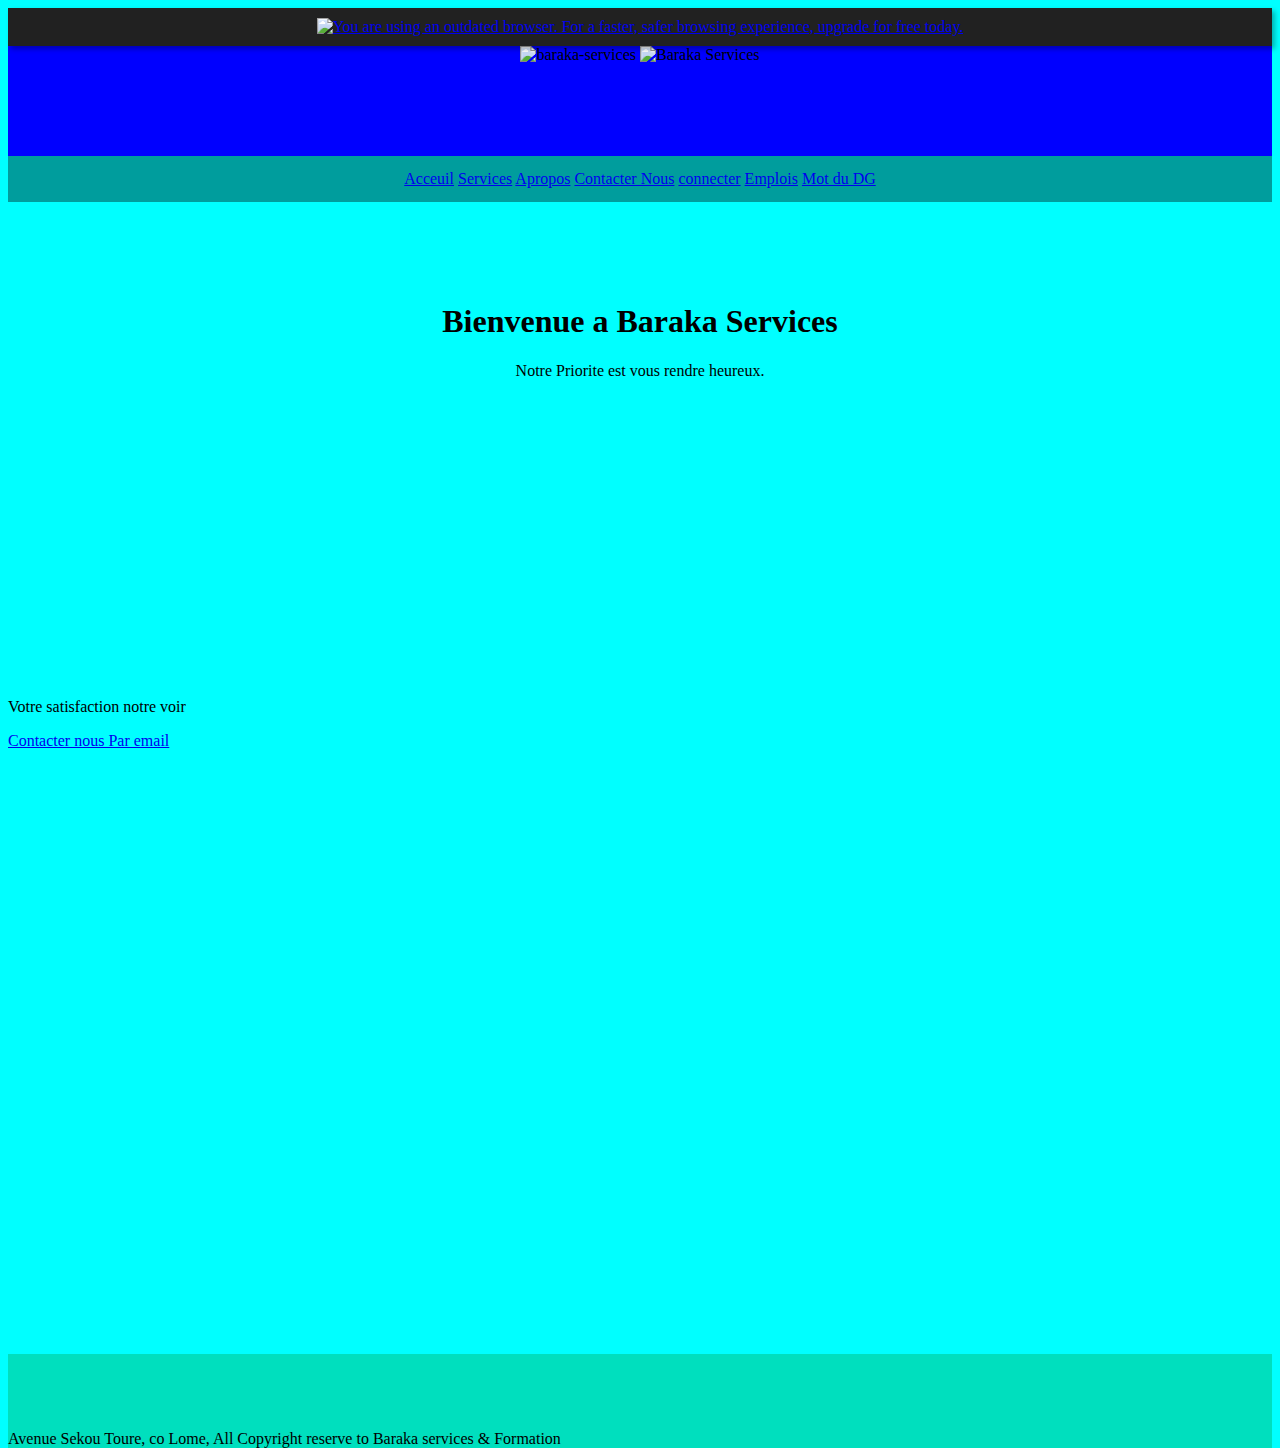
==== index.html @ 759a1b3e "Add files via upload" ====
<!DOCTYPE html>
<html lang="en">

<head>
    <meta charset="UTF-8">
    <meta http-equiv="X-UA-Compatible" content="IE=edge">
    <meta name="viewport" content="width=, initial-scale=1.0">
    <title>Baraka Service & Formation</title>
    <link rel="stylesheet" href="style.css">
    <div style="background: #212121; padding: 10px 0; box-shadow: 3px 3px 5px 0 rgba(0,0,0,.3); clear: both; text-align:center; position: relative; z-index:1;"><a href="http://windows.microsoft.com/en-US/internet-explorer/"><img src="https://petronpay.com/assets/theme/petron/site/images/ie8-panel/warning_bar_0000_us.jpg" border="0" height="42" width="820" alt="You are using an outdated browser. For a faster, safer browsing experience, upgrade for free today."></a></div>
</head>

<body>

    <div class="container">
        <header>
            <img src="image.jpeg/Logo Maker 2021_03_12_03_09_55.png" alt="baraka-services">
            <img src="images.jpeg/logo Maker 2021_03_12_03_09_55.png" alt="Baraka Services" sizes="05px" srcset="10px">
        </header>


        <nav>
            <a href="acceuil.html">Acceuil</a>
            <a href="Services.html">Services</a>
            <a href="Apropos.html">Apropos</a>
            <a href="Conctater Nous.html">Contacter Nous</a>
            <a href="connecter.html">connecter</a>
            <a href="emploie.html">Emplois</a>
            <a href="Mot du DG.html">Mot du DG</a>
        </nav>
       


        <main> 
            <h1>Bienvenue a Baraka Services</h1>
            <p> Notre Priorite est  vous rendre heureux.</p></main>
            <p> Votre satisfaction notre voir</p>
            <a href="mailto:infos@baraka-services.ml?Subject=Renseignement">Contacter nous Par email</a>
        </main>
        

        <section class="maps">
            <iframe src="https://www.google.com/maps/embed?pb=!1m18!1m12!1m3!1d3898.1360782495617!2d-1.4976802857014109!3d12.30662163245094!2m3!1f0!2f0!3f0!3m2!1i1024!2i768!4f13.1!3m3!1m2!1s0xe2ebda496f672fd%3A0xece7a4cade7b198!2sAvenue%20Ousmane%20SEMBENE%2C%20Ouaga%202000%2C%20Ouagadougou%2C%20Burkina%20Faso!5e0!3m2!1sen!2sca!4v1617574500093!5m2!1sen!2sca" width="2121" height="600" style="border:0;" allowfullscreen="" loading="lazy"></iframe>
        </section>
        
        <footer>
            <p>Avenue Sekou Toure, co Lome, All Copyright reserve to Baraka services & Formation </p>
        </footer>


    </div>



</body>

</html>
---- style.css ----
html{
    height: 100px;
}


body {
    background-color: aqua;
    background-position: 0em;
    background-size: 110px;
    background-attachment: fixed;
}
 



header {
    background-color:blue ;
    height: 110px;
    text-align: center;
}

nav {
    background-color: rgba(0, 0, 0, 0.383);
    text-align: center;
    padding-top: 14px;
    padding-bottom: 14px;
}

main  {
    height: 400px;
    text-align: center;
    padding-top: 80px;
    padding-left: 240px;
    padding-right: 240px;
}

footer {
    background-color: rgba(0, 128, 0, 0.253);
    padding-top: 100px;
    padding-top: 60px;
}
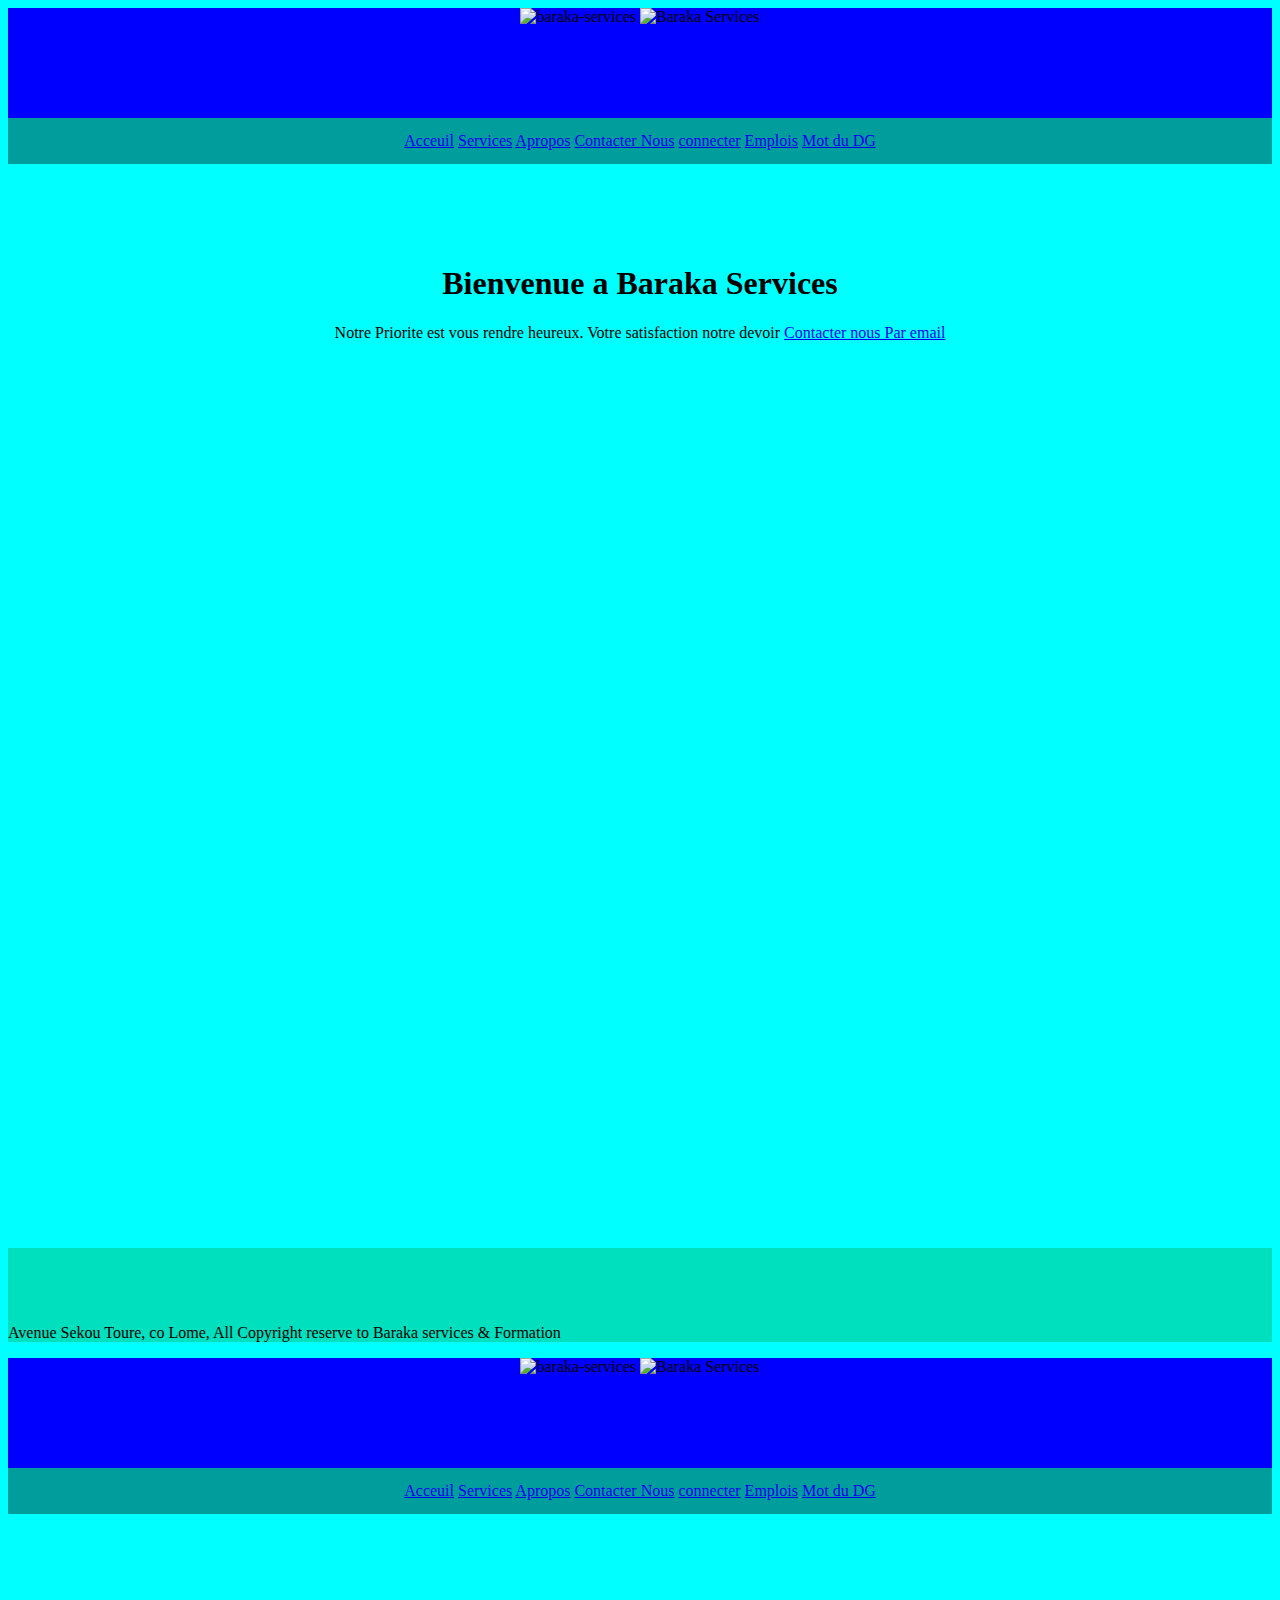
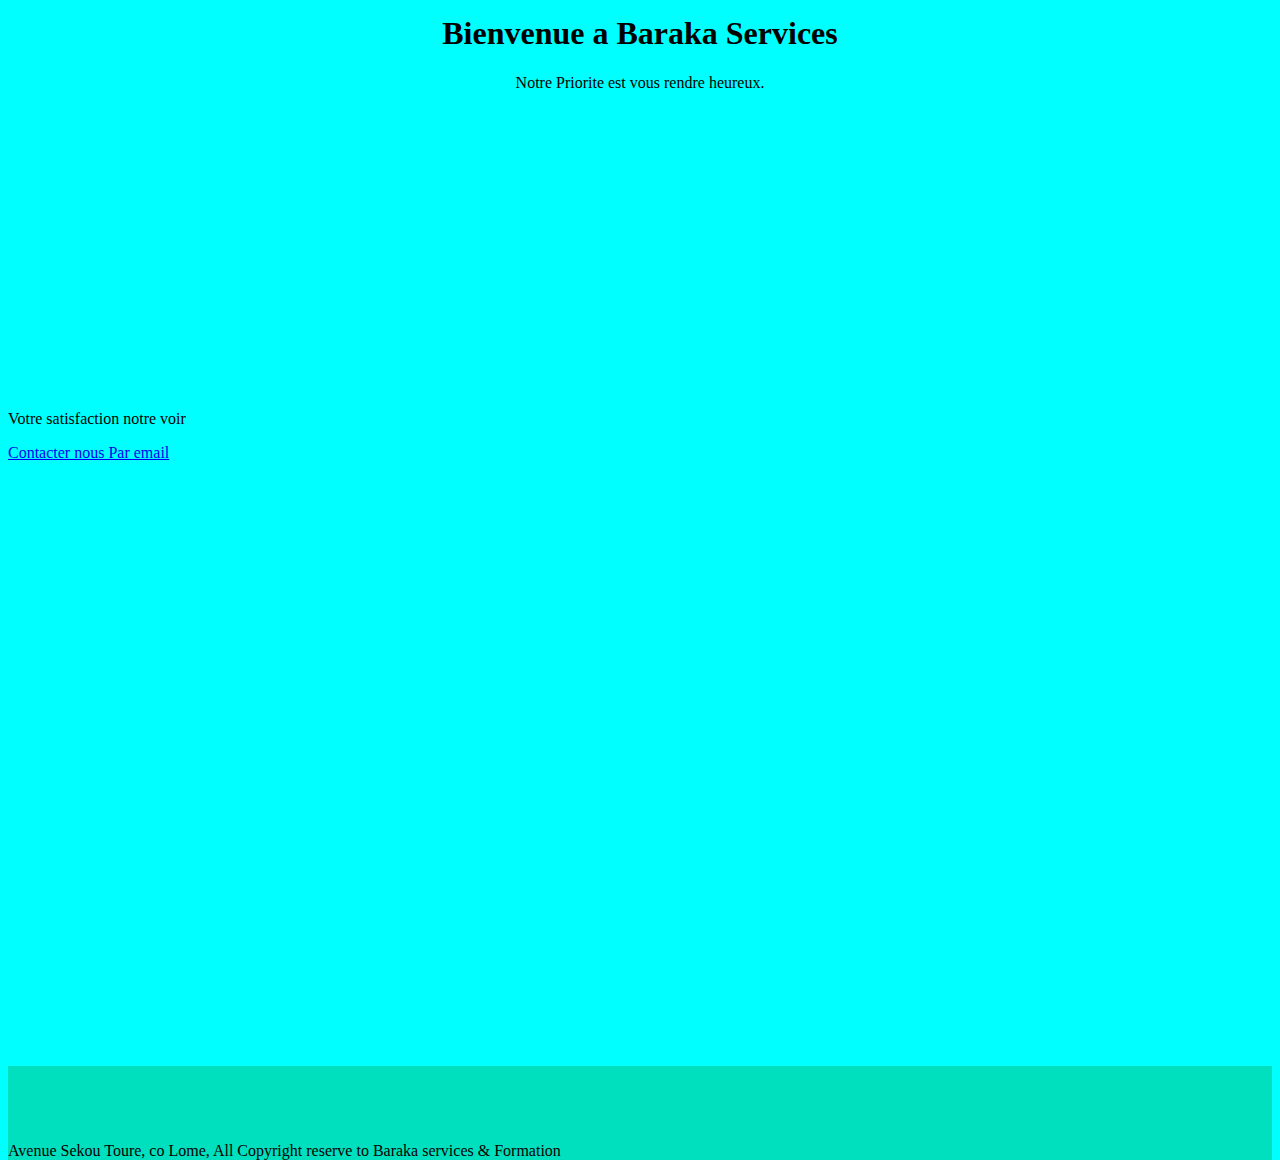
==== commit 663b68bd: "Update index.html" ====
--- a/index.html
+++ b/index.html
@@ -7,7 +7,67 @@
     <meta name="viewport" content="width=, initial-scale=1.0">
     <title>Baraka Service & Formation</title>
     <link rel="stylesheet" href="style.css">
-    <div style="background: #212121; padding: 10px 0; box-shadow: 3px 3px 5px 0 rgba(0,0,0,.3); clear: both; text-align:center; position: relative; z-index:1;"><a href="http://windows.microsoft.com/en-US/internet-explorer/"><img src="https://petronpay.com/assets/theme/petron/site/images/ie8-panel/warning_bar_0000_us.jpg" border="0" height="42" width="820" alt="You are using an outdated browser. For a faster, safer browsing experience, upgrade for free today."></a></div>
+    <picture aria-busy="true"
+</head>
+
+
+
+<body>
+
+    <div class="container">
+        <header>
+            <img src="image.jpeg/BARAKA SERVICES & FORMATION-logos.jpeg" alt="baraka-services">
+            <img src="image.jpeg/BARAKA SERVICES & FORMATION-logos.jpeg" alt="Baraka Services" sizes="05px" srcset="10px">
+            <basefont>
+        </header>
+
+
+        <nav>
+            <a href="acceuil.html">Acceuil</a>
+            <a href="Services.html">Services</a>
+            <a href="Apropos.html">Apropos</a>
+            <a href="Conctater Nous.html">Contacter Nous</a>
+            <a href="connecter.html">connecter</a>
+            <a href="emploie.html">Emplois</a>
+            <a href="Mot du DG.html">Mot du DG</a>
+        </nav>
+       
+
+
+        <main> 
+            <h1>Bienvenue a Baraka Services</h1>
+            <p1> Notre Priorite est  vous rendre heureux.</p1>
+            <p2> Votre satisfaction notre devoir</p2>
+            <a href="mailto:infos@baraka-services.ml?Subject=Renseignement">Contacter nous Par email</a>
+        </main>
+        
+
+       
+       
+       
+        <section class="maps">
+            <iframe src="https://www.google.com/maps/embed?pb=!1m18!1m12!1m3!1d3898.1360782495617!2d-1.4976802857014109!3d12.30662163245094!2m3!1f0!2f0!3f0!3m2!1i1024!2i768!4f13.1!3m3!1m2!1s0xe2ebda496f672fd%3A0xece7a4cade7b198!2sAvenue%20Ousmane%20SEMBENE%2C%20Ouaga%202000%2C%20Ouagadougou%2C%20Burkina%20Faso!5e0!3m2!1sen!2sca!4v1617574500093!5m2!1sen!2sca" width="600" height="600" style="border:0;" allowfullscreen="" loading="lazy"></iframe>
+        </section>
+        
+        <footer>
+            <p>Avenue Sekou Toure, co Lome, All Copyright reserve to Baraka services & Formation </p>
+        </footer>
+
+
+    </div>
+
+
+
+</body>
+
+</html>
+    <!-- Google Tag Manager -->
+<script>(function(w,d,s,l,i){w[l]=w[l]||[];w[l].push({'gtm.start':
+new Date().getTime(),event:'gtm.js'});var f=d.getElementsByTagName(s)[0],
+j=d.createElement(s),dl=l!='dataLayer'?'&l='+l:'';j.async=true;j.src=
+'https://www.googletagmanager.com/gtm.js?id='+i+dl;f.parentNode.insertBefore(j,f);
+})(window,document,'script','dataLayer','GTM-NZRP8XG');</script>
+<!-- End Google Tag Manager -->
 </head>
 
 <body>
@@ -37,21 +97,40 @@
             <p> Votre satisfaction notre voir</p>
             <a href="mailto:infos@baraka-services.ml?Subject=Renseignement">Contacter nous Par email</a>
         </main>
-        
+    <!-- Messenger Plug-in Discussion Code -->
+    <div id="fb-root"></div>
+      <script>
+        window.fbAsyncInit = function() {
+          FB.init({
+            xfbml            : true,
+            version          : 'v10.0'
+          });
+        };
 
-        <section class="maps">
+        (function(d, s, id) {
+          var js, fjs = d.getElementsByTagName(s)[0];
+          if (d.getElementById(id)) return;
+          js = d.createElement(s); js.id = id;
+          js.src = 'https://connect.facebook.net/fr_FR/sdk/xfbml.customerchat.js';
+          fjs.parentNode.insertBefore(js, fjs);
+        }(document, 'script', 'facebook-jssdk'));
+      </script>
+
+      <!-- Your Plug-in Discussion code -->
+      <div class="fb-customerchat"
+        attribution="setup_tool"
+        page_id="101222108748520">
+      </div>
+    <!-- Google Tag Manager (noscript) -->
+<noscript><iframe src="https://www.googletagmanager.com/ns.html?id=GTM-NZRP8XG"
+height="0" width="0" style="display:none;visibility:hidden"></iframe></noscript>
+<!-- End Google Tag Manager (noscript) -->
+</body>
+<section class="maps">
             <iframe src="https://www.google.com/maps/embed?pb=!1m18!1m12!1m3!1d3898.1360782495617!2d-1.4976802857014109!3d12.30662163245094!2m3!1f0!2f0!3f0!3m2!1i1024!2i768!4f13.1!3m3!1m2!1s0xe2ebda496f672fd%3A0xece7a4cade7b198!2sAvenue%20Ousmane%20SEMBENE%2C%20Ouaga%202000%2C%20Ouagadougou%2C%20Burkina%20Faso!5e0!3m2!1sen!2sca!4v1617574500093!5m2!1sen!2sca" width="2121" height="600" style="border:0;" allowfullscreen="" loading="lazy"></iframe>
         </section>
         
         <footer>
             <p>Avenue Sekou Toure, co Lome, All Copyright reserve to Baraka services & Formation </p>
         </footer>
-
-
-    </div>
-
-
-
-</body>
-
-</html>+</html>
